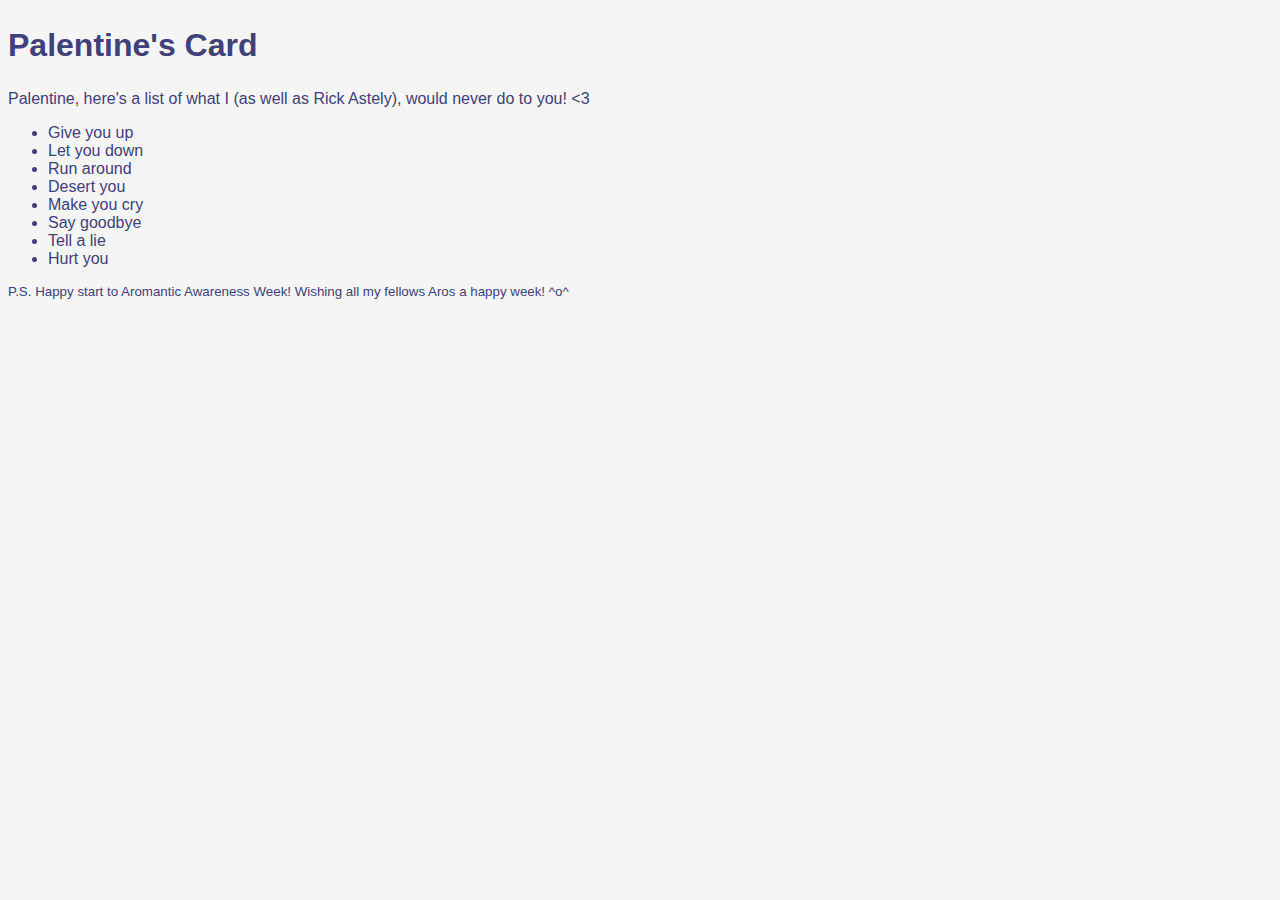
==== index.html @ a27a5f74 "index" ====
<!DOCTYPE html>
<html>
<head>
     <title>Amber's Valentines Day Card</title>
     <meta charset="utf-8">             <!--THIS IS REQUIRED!!!!!!-->
     <link rel="stylesheet" href="Style.css">
</head>
<body>
    <h2>Palentine's Card</h2>
    <p>Palentine, here's a list of what I (as well as Rick Astely), would never do to you! <3 </p>
    <ul>
        <li>Give you up</li>
        <li>Let you down</li>
        <li>Run around</li>
        <li>Desert you</li>
        <li>Make you cry</li>
        <li>Say goodbye</li>
        <li>Tell a lie</li>
        <li>Hurt you</li>
    </ul>
    <small>
        <p>P.S. Happy start to Aromantic Awareness Week! Wishing all my fellows Aros a happy week! ^o^ </p>
    </small>
</body>
</html>
---- Style.css ----
/* css = cascade style sheets
    even if you have one line of code, it is the same comment
*/ 
/* selector section or tag section
    Typically, your css flows the same way of your html
    HTML - h1, nav, p, footer
    CSS - 
*/
body{
     background-color: #F5F5F5;
     color: #40407A;
     font-family: Verdana, Arial, sans-serif;
}
header{
    background-color: #80cbc4;
    text-align: center;
}
h1{
    line-height: 200%;
}
h2{
    font-size: 200%;
}
nav{
    text-align: center;
    font-weight: bold;
}
footer{
    background-color: #80cbc4;
    font-size: .6em;
    text-align: center;
    font-family: Arial, Helvetica, sans-serif;
    font-style: italic;
}
/* class section */
.studio{    /* class for the name of the sutdio */
    color: #40407A;
    font-style: italic;
}
/* id section */
#wrapper{
    margin-right: auto;
    margin-left: auto;  /* Will help center the text on auto */
    width: 80%;
}
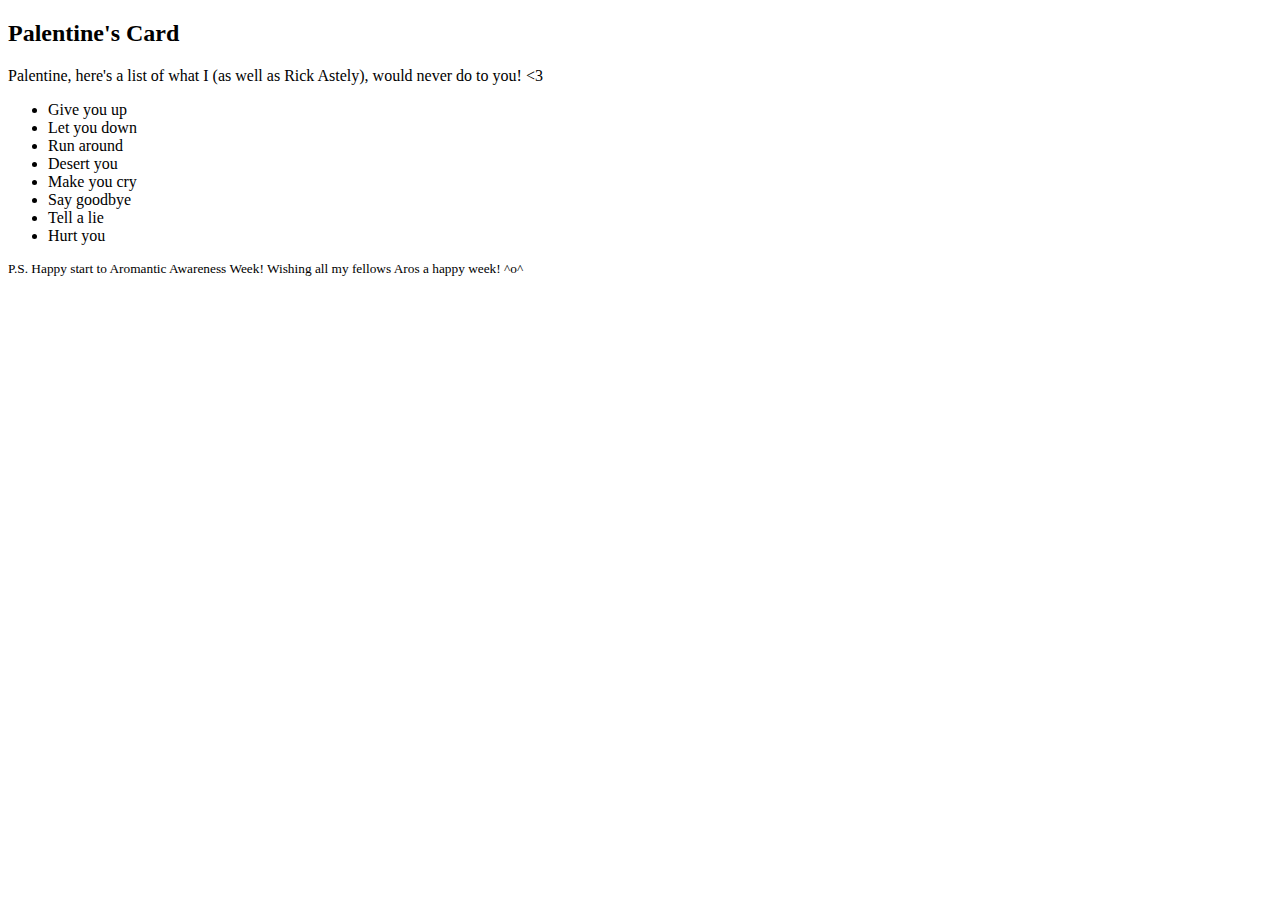
==== commit 5aebc7c2: "nightly changes" ====
--- a/index.html
+++ b/index.html
@@ -3,7 +3,9 @@
 <head>
      <title>Amber's Valentines Day Card</title>
      <meta charset="utf-8">             <!--THIS IS REQUIRED!!!!!!-->
-     <link rel="stylesheet" href="Style.css">
+     <link rel="stylesheet" href="style.css">
+     <link href="https://fonts.googleapis.com/css?family=Pangolin:regular" rel="stylesheet" />
+     <meta name="viewport" content="width=device-width, initial-scale=1.0">
 </head>
 <body>
     <h2>Palentine's Card</h2>
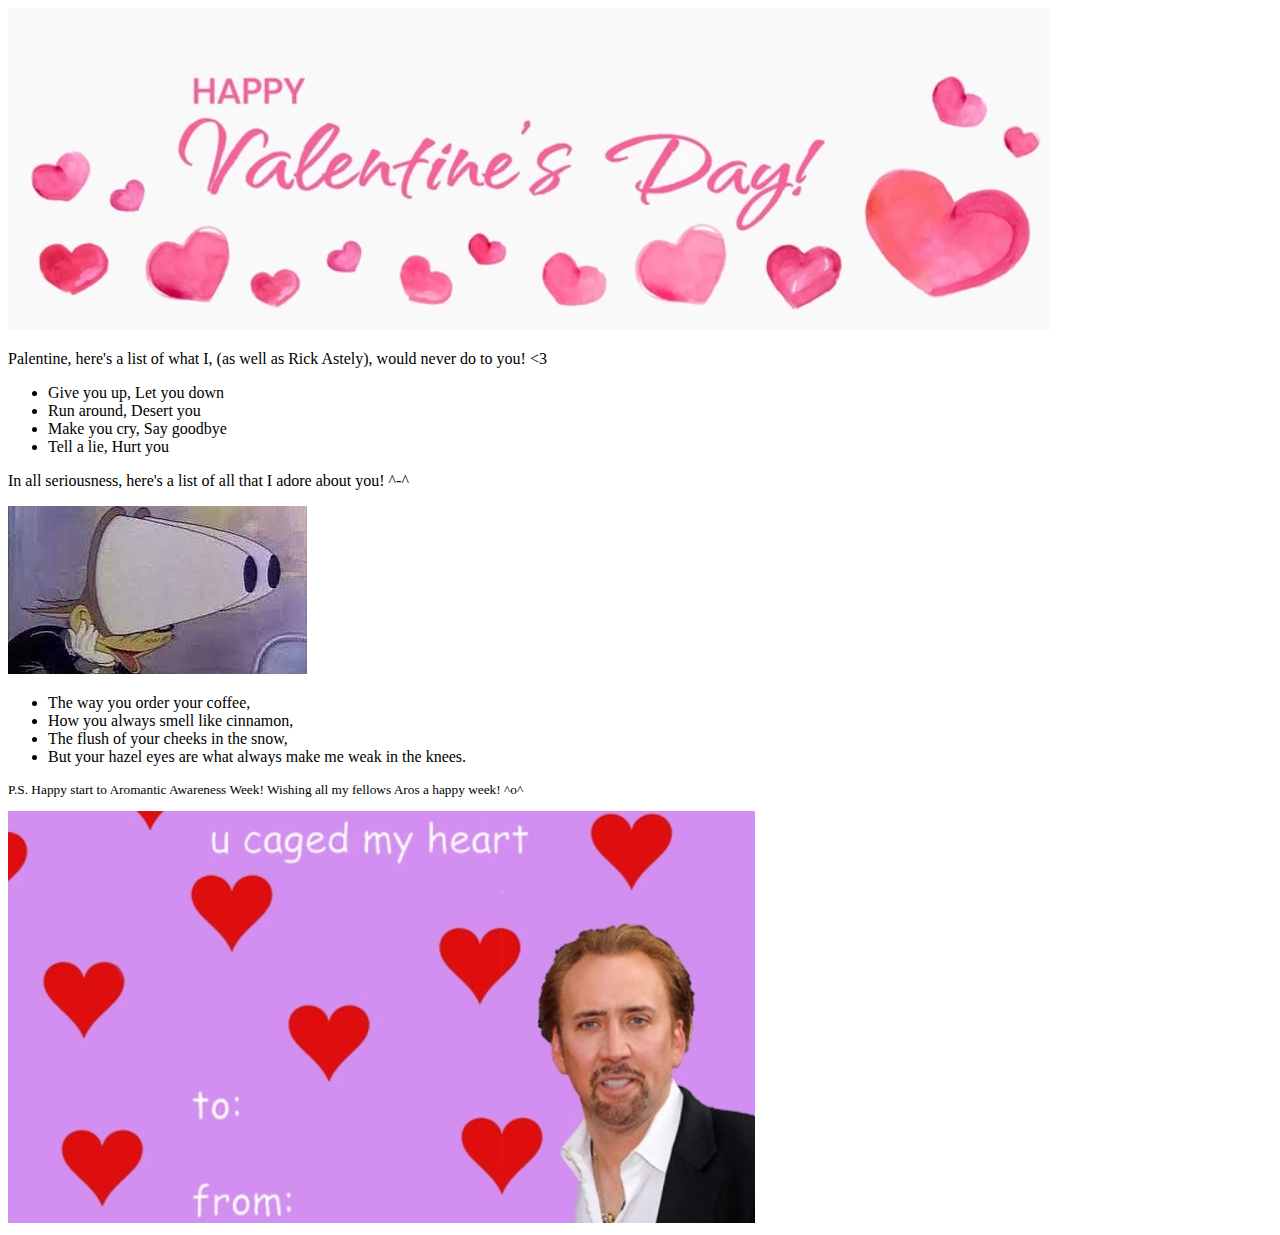
==== commit 1dd931d8: "finished" ====
--- a/index.html
+++ b/index.html
@@ -1,27 +1,45 @@
+<!-- VDayCard HTML - By: Jacqueline "Amber" Josey -->
+
 <!DOCTYPE html>
 <html>
+<!-- Set-Up -->
 <head>
      <title>Amber's Valentines Day Card</title>
      <meta charset="utf-8">             <!--THIS IS REQUIRED!!!!!!-->
-     <link rel="stylesheet" href="style.css">
+     <link rel="stylesheet" href="style.css" type="text/css">
      <link href="https://fonts.googleapis.com/css?family=Pangolin:regular" rel="stylesheet" />
      <meta name="viewport" content="width=device-width, initial-scale=1.0">
 </head>
+<!-- Valentine -->
 <body>
-    <h2>Palentine's Card</h2>
-    <p>Palentine, here's a list of what I (as well as Rick Astely), would never do to you! <3 </p>
+    <!-- Banner -->
+    <img src="valentines-banner.png" alt="valentines banner">
+    <!-- Section 1 -->
+    <!-- Rick Astley Poem -->
+    <p><span>Palentine, here's a list of what I, <a>(as well as Rick Astely)</a>, would never do to you! <3</span></p>
     <ul>
-        <li>Give you up</li>
-        <li>Let you down</li>
-        <li>Run around</li>
-        <li>Desert you</li>
-        <li>Make you cry</li>
-        <li>Say goodbye</li>
-        <li>Tell a lie</li>
-        <li>Hurt you</li>
+        <li><span>Give you up, Let you down</span></li>
+        <li><span>Run around, Desert you</span></li>
+        <li><span>Make you cry, Say goodbye</span></li>
+        <li><span>Tell a lie, Hurt you</span></li>
     </ul>
+    <!-- Section 2 -->
+    <p><span>In all seriousness, here's a list of all that I adore about you! ^-^</span></p>
+    <!-- Silly Wolf Guy -->
+    <img src="awoogha.jpg" alt="silly cartoon wolf with heart eyes">
+    <!-- List of Qualities -->
+    <ul>
+        <li><span>The way you order your coffee,</span></li>
+        <li><span>How you always smell like cinnamon,</span></li>
+        <li><span>The flush of your cheeks in the snow,</span></li>
+        <li><span>But your hazel eyes are what always make me weak in the knees.</span></li>
+    </ul>
+    <!-- Aromantic Community Shoutout (Happy Aromantic Awareness Week!!! -Your local Aro-Ace baby programmer) -->
     <small>
-        <p>P.S. Happy start to Aromantic Awareness Week! Wishing all my fellows Aros a happy week! ^o^ </p>
+        <p><span>P.S. Happy start to Aromantic Awareness Week! Wishing all my fellows Aros a happy week! ^o^ </span></p>
     </small>
+    <!-- Nick Cage Meme -->
+    <img src="william-cage-valentine.png" alt="nick cage meme">
+<!-- End of Valentine -->
 </body>
 </html>